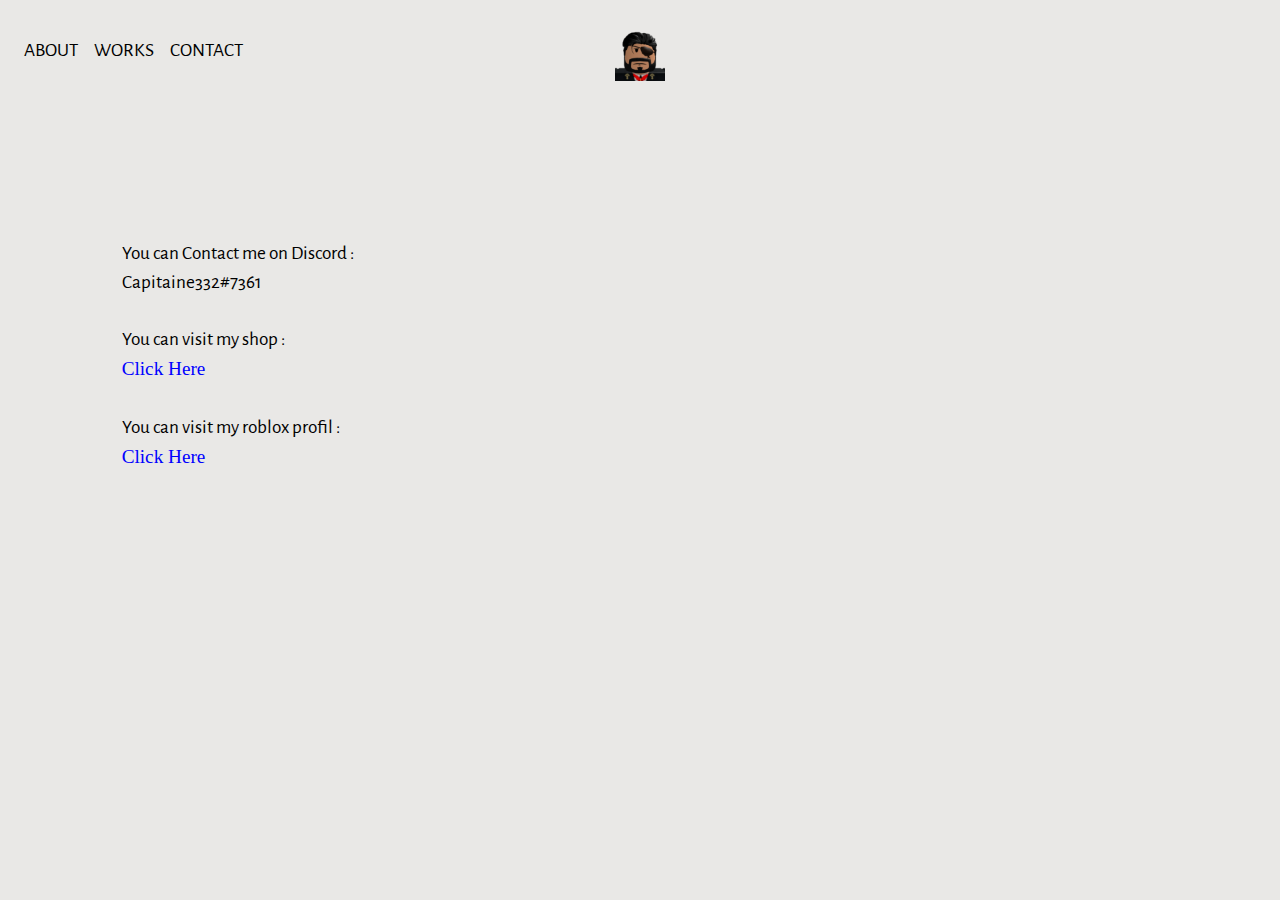
==== contact.html @ 9c7d9c95 "Icon" ====
<!DOCTYPE html>
<html lang="en" class="no-js">
   <head>
      <!-- Meta -->
      <title>Contact</title>
      <meta charset="UTF-8">
      <meta name="description" content="Free HTML template">
      <meta name="keywords" content="HTML, template, free">
      <meta name="author" content="Nicola Tolin">
      <meta name="viewport" content="width=device-width, initial-scale=1.0">
      <!-- Styles -->
      <link href="vendor/bootstrap/css/bootstrap.min.css" rel="stylesheet" type="text/css"/>
      <link href="vendor/animate/animate.css" rel="stylesheet" type="text/css"/>
      <link href="css/style.css" rel="stylesheet" type="text/css"/>
      <link rel="icon" href="logo-black.png" />
   </head>
   <body>
      <nav class="navbar navbar-expand-lg navbar-dark">
         <a class="navbar-brand mx-auto" href="index.html">
         <img src="img/logo-black.png" height="50" alt="Logo">
         </a>
         <div id="toggler" class="wrapper custom-toggler navbar-toggler" data-toggle="collapse" data-target=".navbar-collapse">
            <div class="menu-toggle">
               <span class="icon-bars custom-toggler navbar-toggler-icon"></span>
            </div>
         </div>
         <div id="toggle-nav" class="navbar-collapse collapse">
            <ul class="navbar-nav">
               <li class="nav-item"> <a class="nav-link" href="index.html">About</a> </li>
               <li class="nav-item"> <a class="nav-link" href="works.html">Works</a> </li>
               <li class="nav-item"> <a class="nav-link" href="contact.html">Contact</a> </li>
            </ul>
            <div id="social"><p>Capitaine332</p></div>
         </div>
      </nav>
      <!-- Contact -->
      <div class="container-fluid contact">
         <div class="row">
            <div class="col-md-10 offset-md-1">
               <div class="row">
                  <div class="col-md-6 col-sm-12">
                     <p>
                        You can Contact me on Discord :<br>
                        Capitaine332#7361
                        <br><br>
                        You can visit my shop :  <br>
                        <a href = "https://www.roblox.com/games/6971000352/Capitaine332-Shop"><m>Click Here</m></a>
                        <br><br>
                        You can visit my roblox profil :  <br>
                        <a href = "https://www.roblox.com/games/6971000352/Capitaine332-Shop"><v>Click Here</v></a>
                     </p>
                  </div>
                  </div>
               </div>
            </div>
         </div>
      </div>
      <!-- End Contact -->
      <!-- Javascript -->
      <script src="vendor/jquery.min.js"></script>
      <script src="vendor/bootstrap/js/bootstrap.min.js"></script>
      <script src="vendor/wow/wow.js"></script>
      <script src="js/script.js"></script>
      <script>
         new WOW().init();
      </script>
      <!-- End Javascript -->
   </body>
</html>
---- css/style.css ----
/* Fonts */

@import url('https://fonts.googleapis.com/css?family=Alegreya+Sans&display=swap');

/* Basic */

* {
	margin: 0;
	padding: 0;
}

html,
body,
.Container {
	height: 100%;
	font-family: 'Alegreya Sans', sans-serif;
}

body {
	background-color: #e9e8e6;
}

.btn {
	border-radius: 0;
}

a:link,
a:hover,
a:visited {
	text-decoration: none;
	color: #000;
}

a:link.white,
a:hover.white,
a:visited.white {
	text-decoration: none;
	color: #fff;
}

.bold {
	font-weight: bold;
}

h1 {
	font-size: 3.5rem;
}

h2 {
	font-size: 1.5rem;
}

p {
	color: #000;
	font-family: 'Alegreya Sans', sans-serif;
	font-size: 1.2rem;
}

.min-100 {
	min-height: 100%;
}


/* Spacing */

.no-gutter {
	margin-right: 0;
	margin-left: 0;
	padding-right: 0;
	padding-left: 0;
}


/* Navbar */

.navbar {
	position: absolute;
	z-index: 99999;
	top: 0;
	width: 100%;
	padding: 1.8rem 1rem;
	font-family: 'Alegreya Sans', sans-serif;
}

.navbar-dark .navbar-nav .nav-link {
	color: #000;
}

.navbar-dark .navbar-nav .nav-link:focus,
.navbar-dark .navbar-nav .nav-link:hover {
	color: #555;
}

.navbar a:link,
.navbar a:hover,
.navbar a:visited {
	text-decoration: none;
	color: #000;
	text-transform: uppercase;
}

.navbar-dark .navbar-toggler {
	border: none;
}

.navbar .navbar-collapse {
	text-align: center;
}

.navbar-brand {
	padding-top: 0;
}

.wrapper {
	margin: 0;
	width: 200px;
	height: 40px;
}

.menu-toggle {
	display: block;
	height: 40px;
	padding: 0;
	z-index: 1;
	background-color: transparent;
	border: 0 none;
	cursor: pointer;
	font-family: sans-serif;
	outline: medium none;
	overflow: visible;
	text-align: center;
	vertical-align: middle;
	height: 31px;
	width: 35px;
	right: 0px;
	top: 0;
	position: absolute;
}

.menu-toggle:before {
	content: attr(data-label);
	display: block;
	padding: 12px 0;
	position: absolute;
	right: 100%;
	top: 0;
	transition: color 0.2s ease 0s, opacity 0.3s ease 0s, visibility 0.3s ease 0s;
}

.menu--is-revealed .menu-toggle:before {
	opacity: 0;
	visibility: hidden;
}

.menu-toggle .icon-bars,
.menu-toggle .icon-bars:before,
.menu-toggle .icon-bars:after {
	transition: background-color 0.2s ease;
}

.menu-toggle:focus .icon-bars,
.menu-toggle:focus .icon-bars:before,
.menu-toggle:focus .icon-bars:after,
.menu-toggle:hover .icon-bars,
.menu-toggle:hover .icon-bars:before,
.menu-toggle:hover .icon-bars:after {
	background-color: #000;
}

.menu-toggle .icon-bars {
	transition: transform 0.3s ease-in, background-color 0.2s ease;
	background-color: #000;
}

.menu-toggle .icon-bars:before,
.menu-toggle .icon-bars:after {
	transition: top 0.3s 0.3s ease-in, transform 0.3s ease-in, background-color 0.2s ease;
	background-color: #000;
}

.menu-toggle:active .icon-bars,
.menu--is-revealed .menu-toggle .icon-bars {
	transition: transform 0.3s 0.2s ease-in, background-color 0.2s ease;
	transform: rotate3d(0, 0, 1, 135deg);
}

.menu-toggle:active .icon-bars:before,
.menu-toggle:active .icon-bars:after,
.menu--is-revealed .menu-toggle .icon-bars:before,
.menu--is-revealed .menu-toggle .icon-bars:after {
	transition: top 0.2s ease-in, transform 0.3s 0.2s ease-in, background-color 0.2s ease;
	transform: rotate3d(0, 0, 1, 90deg);
	top: 0;
}

.menu--is-revealed .menu-toggle {
	position: fixed;
	top: 31px;
	right: 22px;
}

.nav-item {
	font-size: 1.2rem;
}

.icon-bars {
	position: relative;
}

.icon-bars,
.icon-bars:before,
.icon-bars:after {
	display: block;
	width: 32px;
	height: 2px;
	background-color: currentColor;
}

.icon-bars,
.icon-bars:before,
.icon-bars:after {
	background-color: #273138;
}

.icon-bars:before,
.icon-bars:after {
	content: "";
	position: absolute;
	left: 0;
}

.icon-bars:before {
	top: 0.5em;
}

.icon-bars:after {
	top: -0.5em;
}

@media (min-width: 990px) {
	.navbar-brand {
		position: absolute;
		left: 50%;
		transform: translateX(-50%);
		/**optional offset from top**/
		max-height: 40px;
	}
}

@media screen and (min-width:768px) {
	.navbar-brand-centered {
		position: absolute;
		left: 50%;
		display: block;
		width: 100%;
		text-align: center;
	}
	.navbar>.container .navbar-brand-centered,
	.navbar>.container-fluid .navbar-brand-centered {
		margin-left: -50%;
	}
}

.navbar-toggler-icon {
	top: 15px;
	right: 0px;
	position: absolute;
}

.navbar-dark .navbar-toggler-icon {
	background-image: url("data:image/svg+xml;charset=utf8,%3Csvg viewBox='0 0 32 32' xmlns='http://www.w3.org/2000/svg'%3E%3Cpath stroke='rgba(0,0,0, 1)' stroke-width='2' stroke-linecap='round' stroke-miterlimit='10' d='M4 8h24M4 16h24M4 24h24'/%3E%3C/svg%3E");
}

.custom-toggler .navbar-toggler-icon {
	background-image: url("data:image/svg+xml;charset=utf8,%3Csvg viewBox='0 0 32 32' xmlns='http://www.w3.org/2000/svg'%3E%3Cpath stroke='rgba(0,0,0, 1)' stroke-width='2' stroke-linecap='round' stroke-miterlimit='10' d='M4 8h24M4 16h24M4 24h24'/%3E%3C/svg%3E");
}

.custom-toggler.navbar-toggler {
	border-color: rgb(0, 0, 0);
	z-index: 9999;
}

@media screen and (max-width:991px) {
	.navbar-collapse {
		height: 100vh;
		background-color: #e9e8e6;
		top: 0;
		left: 0;
		width: 100%;
		position: fixed;
	}
	.navbar-nav {
		position: absolute;
		top: 50%;
		left: 50%;
		height: 30%;
		width: 50%;
		margin: -15% 0 0 -25%;
	}
}

.navbar-toggler {
	height: 30px;
	width: 21px;
	position: absolute;
	right: 22px;
}

@media (min-width: 992px) {
	#social {
		display: none;
	}
}

@media (max-width: 991px) {
	#social {
		border-top: 1px solid #000;
		position: absolute;
		bottom: 0;
		width: 90%;
		margin: 5%;
	}
	#social p {
		font-size: 0.9rem;
		padding-top: 1rem;
	}
}


/* Half Page */

.Container:before {
	content: '';
	height: 100%;
	float: left;
}

.Content {
	position: relative;
	z-index: 1;
}

.Content:after {
	content: '';
	clear: both;
	display: block;
}

.Wrapper {
	position: absolute;
	width: 100%;
	height: 100%;
	color: #000;
	background-color: #e9e8e6;
}

.LeftContent {
	float: left;
	margin: 0;
	padding: 0;
}

.RightContent {
	overflow: auto;
}

@media (min-width: 1200px) {
	.Wrapper>div {
		height: 100%;
	}
}

.split-image-left {
	background-size: cover;
	background-position: center;
	background-repeat: no-repeat;
	height: 100vh;
}

.background-1 {
	background-image: url("../img/photo-6.jpg");
}

.background-2 {
	background-image: url("../img/photo-4.jpg");
}

.split-image-right {
	padding-top: 10rem;
	padding-bottom: 10rem;
}

.signature {
	padding-top: 2rem;
	height: 6rem;
}


/* Works - Horizontal Gallery */

.swiper-container {
	width: 100%;
	height: 100%;
	margin-bottom: 5rem;
}

@media (max-width: 1200px) {
	.swiper-container {
		padding: 0 20px 0;
	}
}
m {
	font-family: "Merriweather", serif;
	color : blue;
	}
v {
	font-family: "Merriweather", serif;
	color : blue;
	}
.swiper-slide {
	text-align: center;
	font-size: 18px;
	/* Center slide text vertically */
	display: -webkit-box;
	display: -ms-flexbox;
	display: -webkit-flex;
	display: flex;
	-webkit-box-pack: center;
	-ms-flex-pack: center;
	-webkit-justify-content: center;
	justify-content: center;
	-webkit-box-align: center;
	-ms-flex-align: center;
	-webkit-align-items: center;
	align-items: center;
}

 :root {
	--swiper-theme-color: #000;
}

.swiper-pagination {
	display: none;
}


/* Works */

.works {
	font-size: 1.2em;
	padding-top: 14rem;
	padding-bottom: 3rem;
}


/* Studio */

.studio {
	font-size: 1.2em;
	padding-top: 10rem;
	padding-bottom: 10rem;
}


/* Contact */

.contact {
	font-size: 1.8em;
	padding-top: 15rem;
	padding-bottom: 10rem;
}


/* Contact Form */

.contact-form {
	font-size: 1.2em;
	padding-bottom: 11rem;
}

.contact-form .btn-primary {
	color: #fff;
	background-color: #000;
	border-color: #000;
}

.contact-form .form-control {
	color: #000;
	background-color: transparent;
	border-color: #000;
	border-width: 0 0 2px 0;
	border-radius: 0;
	border-style: solid;
	font-size: 1.5rem;
}

.form-control::-webkit-input-placeholder {
	color: #000;
	opacity: 0.6;
}

.form-control {
	padding: 1.5rem 16rem 1.5rem 0.75rem
}

.contact-form .btn {
	padding: 0.8rem 4rem;
	border-radius: 5px;
}
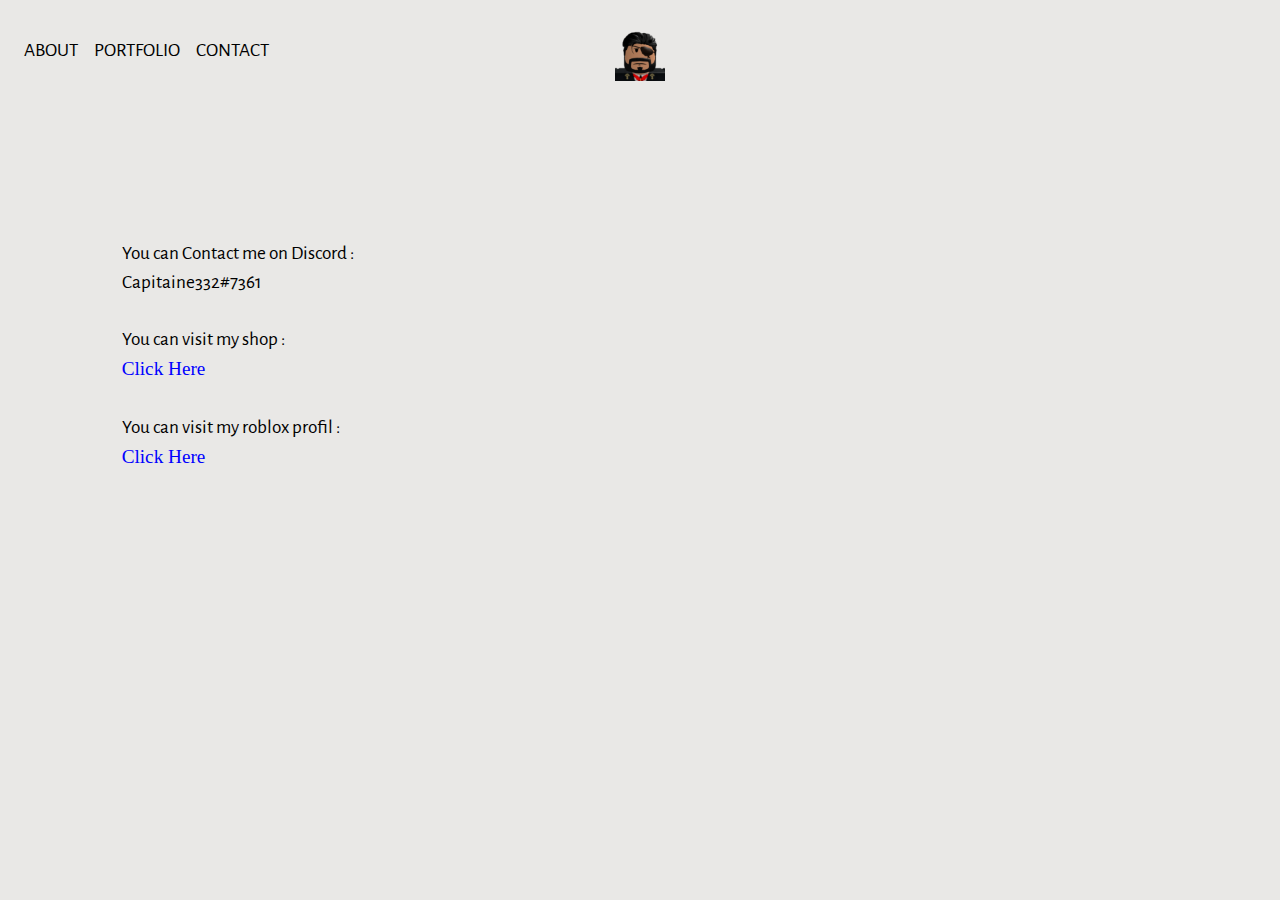
==== commit 0f661a80: "V.4" ====
--- a/contact.html
+++ b/contact.html
@@ -4,15 +4,15 @@
       <!-- Meta -->
       <title>Contact</title>
       <meta charset="UTF-8">
-      <meta name="description" content="Free HTML template">
-      <meta name="keywords" content="HTML, template, free">
-      <meta name="author" content="Nicola Tolin">
+      <meta name="description" content="Welcome to the Captaine332 Website">
+      <meta name="keywords" content="Capitaine332, Cap332Dev, RobloxDev">
+      <meta name="author" content="Capitaine332">
       <meta name="viewport" content="width=device-width, initial-scale=1.0">
       <!-- Styles -->
       <link href="vendor/bootstrap/css/bootstrap.min.css" rel="stylesheet" type="text/css"/>
       <link href="vendor/animate/animate.css" rel="stylesheet" type="text/css"/>
       <link href="css/style.css" rel="stylesheet" type="text/css"/>
-      <link rel="icon" href="logo-black.png" />
+      <link rel="icon" href="favicon.ico" />
    </head>
    <body>
       <nav class="navbar navbar-expand-lg navbar-dark">
@@ -27,7 +27,7 @@
          <div id="toggle-nav" class="navbar-collapse collapse">
             <ul class="navbar-nav">
                <li class="nav-item"> <a class="nav-link" href="index.html">About</a> </li>
-               <li class="nav-item"> <a class="nav-link" href="works.html">Works</a> </li>
+               <li class="nav-item"> <a class="nav-link" href="portfolio.html">Portfolio</a> </li>
                <li class="nav-item"> <a class="nav-link" href="contact.html">Contact</a> </li>
             </ul>
             <div id="social"><p>Capitaine332</p></div>
@@ -47,7 +47,7 @@
                         <a href = "https://www.roblox.com/games/6971000352/Capitaine332-Shop"><m>Click Here</m></a>
                         <br><br>
                         You can visit my roblox profil :  <br>
-                        <a href = "https://www.roblox.com/games/6971000352/Capitaine332-Shop"><v>Click Here</v></a>
+                        <a href = "https://www.roblox.com/users/311921295/profile/"><v>Click Here</v></a>
                      </p>
                   </div>
                   </div>
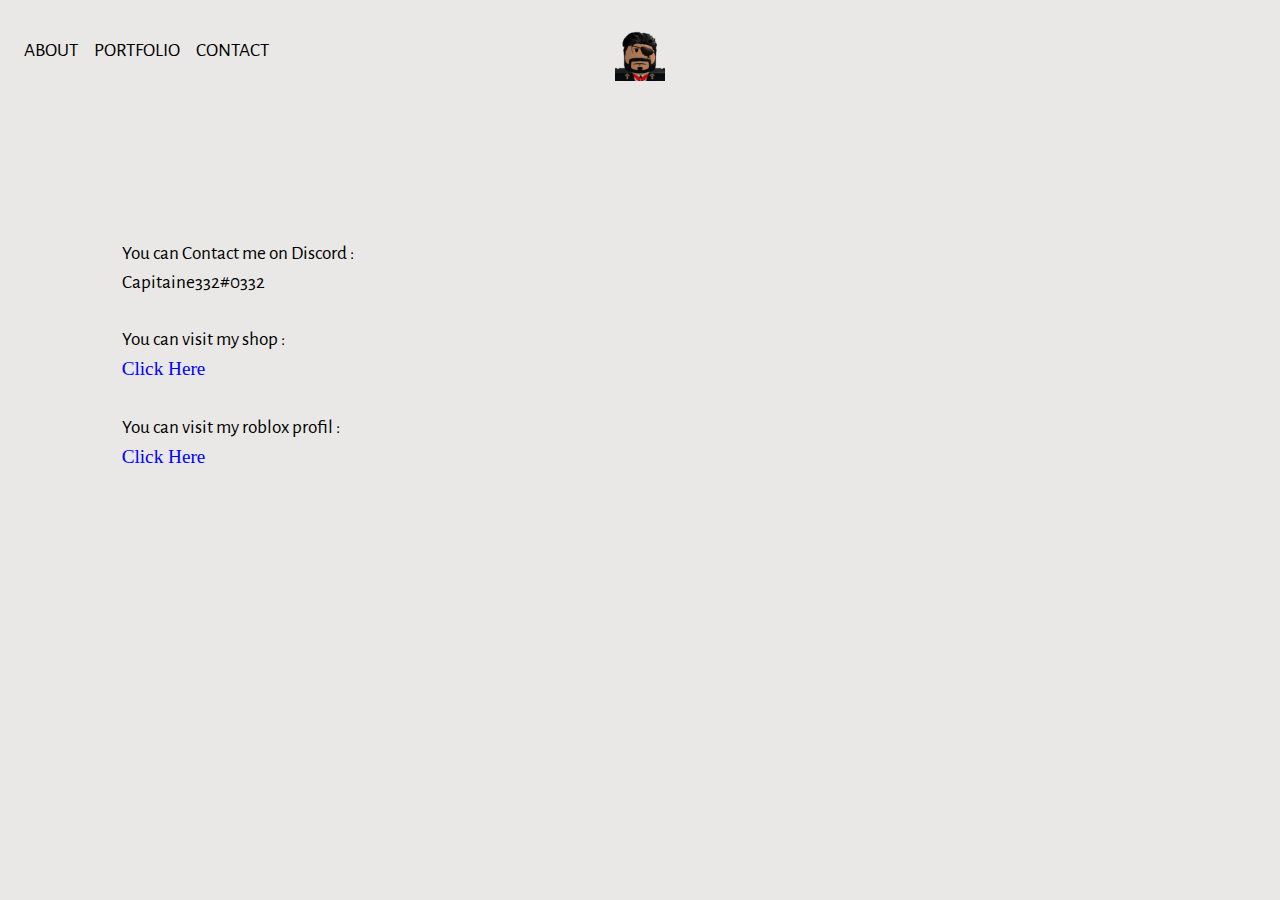
==== commit 2e8f1c38: "Update contact.html" ====
--- a/contact.html
+++ b/contact.html
@@ -41,7 +41,7 @@
                   <div class="col-md-6 col-sm-12">
                      <p>
                         You can Contact me on Discord :<br>
-                        Capitaine332#7361
+                        Capitaine332#0332
                         <br><br>
                         You can visit my shop :  <br>
                         <a href = "https://www.roblox.com/games/6971000352/Capitaine332-Shop"><m>Click Here</m></a>
